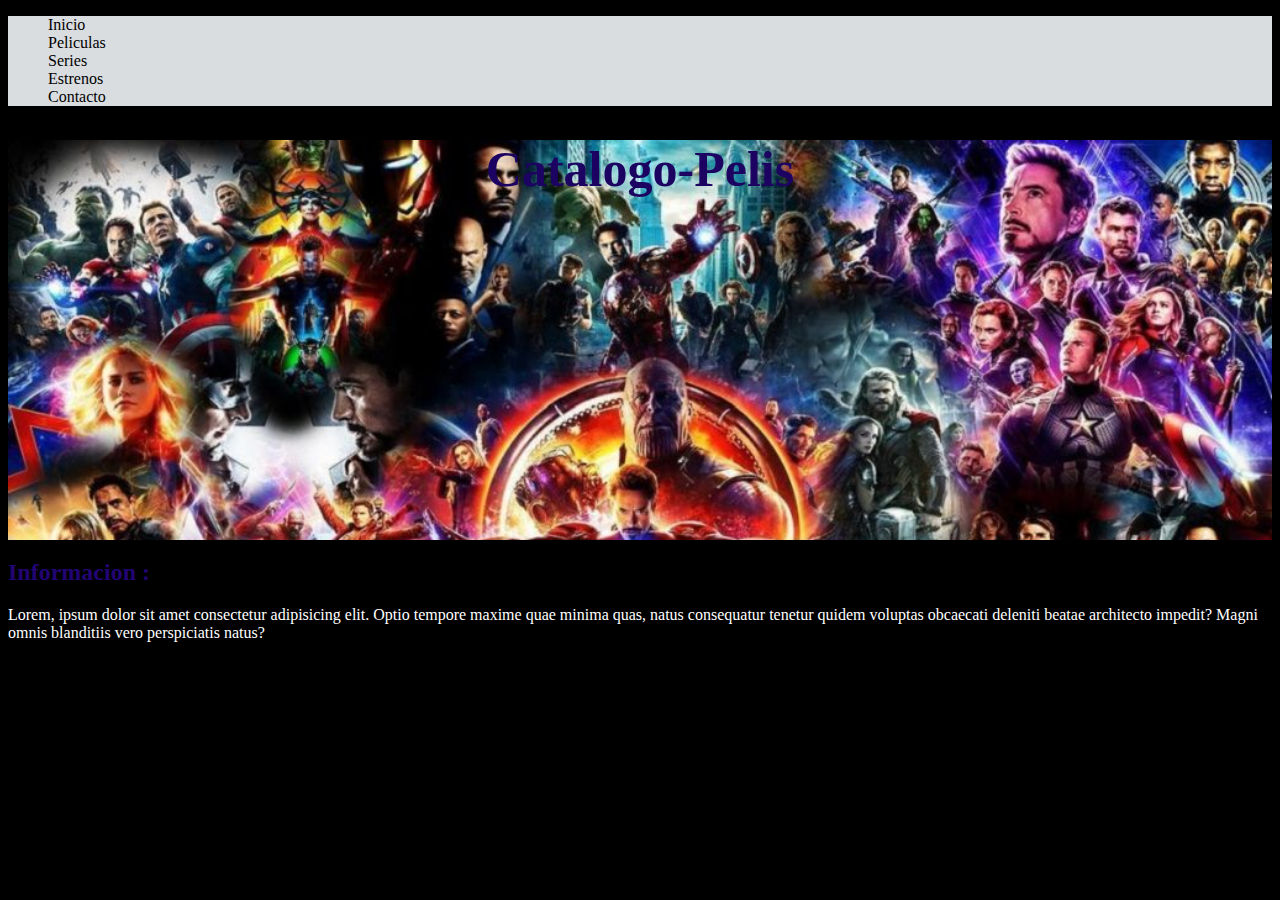
==== index.html @ 96bdbcaf "primer commit" ====
<!DOCTYPE html>
<html lang="es-ar">
<head>
    <meta charset="UTF-8">
    <meta http-equiv="X-UA-Compatible" content="IE=edge">
    <meta name="viewport" content="width=device-width, initial-scale=1.0">
    <title>Document</title>
    <link href="https://cdn.jsdelivr.net/npm/bootstrap@5.3.0-alpha1/dist/css/bootstrap.min.css" rel="stylesheet" integrity="sha384-GLhlTQ8iRABdZLl6O3oVMWSktQOp6b7In1Zl3/Jr59b6EGGoI1aFkw7cmDA6j6gD" crossorigin="anonymous">
    <link rel="stylesheet" href="./css/style.css">
</head>
<body class="fondo">
    <header>
        <nav>
            <ul>
                <li><a href="./index.html">Inicio</a></li>
                <li><a href="./pages/peliculas.html">Peliculas</a></li>
                <li><a href="./pages/series.html">Series</a></li>
                <li><a href="./pages/estrenos.html">Estrenos</a></li>
                <li><a href="./pages/contacto.html">Contacto</a></li>
            </ul>
        </nav>
        <div class="imagen">
            <h1 class="titulo">Catalogo-Pelis</h1>
        </div>
    </header>
    <main>
        <h2>Informacion :</h2>
        <p>Lorem, ipsum dolor sit amet consectetur adipisicing elit. Optio tempore maxime quae minima quas, natus consequatur tenetur quidem voluptas obcaecati deleniti beatae architecto impedit? Magni omnis blanditiis vero perspiciatis natus?</p>
    </main>
    <footer>
    </footer>
    <script src="https://cdn.jsdelivr.net/npm/bootstrap@5.3.0-alpha1/dist/js/bootstrap.bundle.min.js" integrity="sha384-w76AqPfDkMBDXo30jS1Sgez6pr3x5MlQ1ZAGC+nuZB+EYdgRZgiwxhTBTkF7CXvN" crossorigin="anonymous"></script>
</body>
</html>
---- css/style.css ----
nav {
    background-color: rgb(218, 221, 224);
}
nav ul {
    list-style: none;
}
nav ul li a {
    color: black;
    text-decoration: none;
}

.fondo {
    background-color: black;
    color: rgb(28, 3, 98);
}

h2 {
    color: rgb(34, 5, 115);

}
p {
    color: white;
}
.titulo {
    text-align: center;
    font-size: 50px;
}
.imagen {
    background-image: url(../media/img/orden-de-las-peliculas-de-marvel-1-1024x575.jpeg);
    height: 400px;
    width: 100%;
    background-repeat: no-repeat;
    background-size: cover;
}
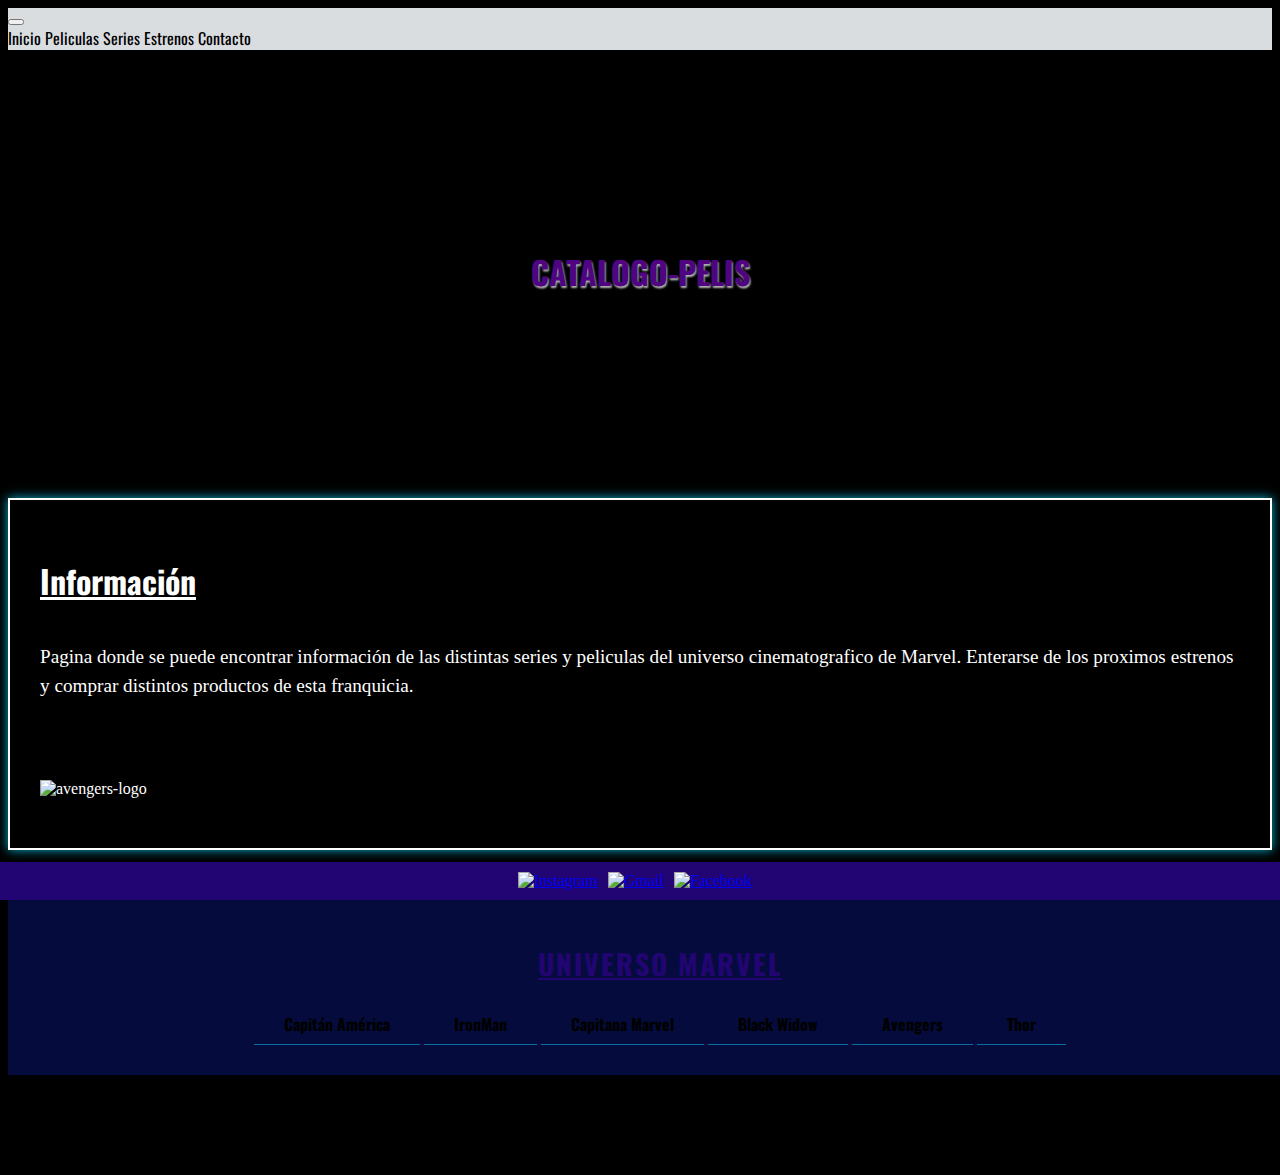
==== commit cc0461d8: "tercera entrega" ====
--- a/index.html
+++ b/index.html
@@ -7,27 +7,80 @@
     <title>Document</title>
     <link href="https://cdn.jsdelivr.net/npm/bootstrap@5.3.0-alpha1/dist/css/bootstrap.min.css" rel="stylesheet" integrity="sha384-GLhlTQ8iRABdZLl6O3oVMWSktQOp6b7In1Zl3/Jr59b6EGGoI1aFkw7cmDA6j6gD" crossorigin="anonymous">
     <link rel="stylesheet" href="./css/style.css">
+    <link rel="preconnect" href="https://fonts.googleapis.com">
+    <link rel="preconnect" href="https://fonts.gstatic.com" crossorigin>
+    <link href="https://fonts.googleapis.com/css2?family=Oswald&display=swap" rel="stylesheet">
+    <link rel="preconnect" href="https://fonts.googleapis.com">
+    <link rel="preconnect" href="https://fonts.gstatic.com" crossorigin>
+    <link href="https://fonts.googleapis.com/css2?family=Oswald&display=swap" rel="stylesheet">
 </head>
 <body class="fondo">
     <header>
-        <nav>
-            <ul>
-                <li><a href="./index.html">Inicio</a></li>
-                <li><a href="./pages/peliculas.html">Peliculas</a></li>
-                <li><a href="./pages/series.html">Series</a></li>
-                <li><a href="./pages/estrenos.html">Estrenos</a></li>
-                <li><a href="./pages/contacto.html">Contacto</a></li>
-            </ul>
+        <nav class="navbar navbar-expand-lg bg-body-tertiary">
+            <div class="container-fluid">
+              <button class="navbar-toggler" type="button" data-bs-toggle="collapse" data-bs-target="#navbarNavAltMarkup" aria-controls="navbarNavAltMarkup" aria-expanded="false" aria-label="Toggle navigation">
+                <span class="navbar-toggler-icon"></span>
+              </button>
+              <div class="collapse navbar-collapse" id="navbarNavAltMarkup">
+                <div class="navbar-nav ms-auto text-center">
+                  <a class="nav-link active" aria-current="page" href="./index.html">Inicio</a>
+                  <a class="nav-link" href="../pages/peliculas.html">Peliculas</a>
+                  <a class="nav-link" href="../pages/series.html">Series</a>
+                  <a class="nav-link" href="../pages/estrenos.html">Estrenos</a>
+                  <a class="nav-link" href="../pages/contacto.html">Contacto</a>
+                </div>
+              </div>
+            </div>
         </nav>
         <div class="imagen">
-            <h1 class="titulo">Catalogo-Pelis</h1>
+            <h1 class="titulo">CATALOGO-PELIS</h1>
         </div>
     </header>
     <main>
-        <h2>Informacion :</h2>
-        <p>Lorem, ipsum dolor sit amet consectetur adipisicing elit. Optio tempore maxime quae minima quas, natus consequatur tenetur quidem voluptas obcaecati deleniti beatae architecto impedit? Magni omnis blanditiis vero perspiciatis natus?</p>
-    </main>
+      <div class="container">
+        <div class="row">
+          <div class="col-md-8">
+            <div class="rectangulo">
+              <h2>Información</h2>
+              <p>Pagina donde se puede encontrar información de las distintas series y peliculas del universo cinematografico de Marvel. Enterarse de los proximos estrenos y comprar distintos productos de esta franquicia.</p>
+            </div>
+          </div>
+          <div class="col-md-4">
+            <div class="rectangulo">
+              <img src="./media/img/avengers-logo.jpg" class="img-fluid" alt="avengers-logo">
+            </div>
+          </div>
+        </div>
+      </div>
+      <div class="cuadro">
+        <h2>Universo Marvel</h2>
+        <a href="https://es.wikipedia.org/wiki/Capit%C3%A1n_Am%C3%A9rica">
+          <span class="icono"><i class="fas fa-shield-alt"></i></span>Capitán América
+        </a>
+        <a href="https://es.wikipedia.org/wiki/Iron_Man_(pel%C3%ADcula)">
+          <span class="icono"><i class="fas fa-atom"></i></span>IronMan
+        </a>
+        <a href="https://es.wikipedia.org/wiki/Capitana_Marvel_(pel%C3%ADcula)">
+          <span class="icono"><i class="fas fa-female"></i></span>Capitana Marvel
+        </a>
+        <a href="https://es.wikipedia.org/wiki/Black_Widow_(pel%C3%ADcula)">
+          <span class="icono"><i class="fas fa-spider"></i></span>Black Widow
+        </a>
+        <a href="https://es.wikipedia.org/wiki/The_Avengers_(pel%C3%ADcula_de_2012)">
+          <span class="icono"><i class="fas fa-users"></i></span>Avengers
+        </a>
+        <a href="https://es.wikipedia.org/wiki/Thor_(pel%C3%ADcula)">
+          <span class="icono"><i class="fas fa-hammer"></i></span>Thor
+        </a>
+      </div>
+      
+    </main>    
     <footer>
+      <div class="redes">
+          <a href="https://www.instagram.com/" target="_blank"><img src="./media/img/instagram.png" alt="Instagram"></a>
+          <a href="https://www.gmail.com/" target="_blank"><img src="./media/img/gmail.png" alt="Gmail"></a>
+          <a href="https://www.facebook.com/" target="_blank"><img src="./media/img/facebook.png" alt="Facebook"></a>
+      </div>
     </footer>
     <script src="https://cdn.jsdelivr.net/npm/bootstrap@5.3.0-alpha1/dist/js/bootstrap.bundle.min.js" integrity="sha384-w76AqPfDkMBDXo30jS1Sgez6pr3x5MlQ1ZAGC+nuZB+EYdgRZgiwxhTBTkF7CXvN" crossorigin="anonymous"></script>
 </body>
--- a/css/style.css
+++ b/css/style.css
@@ -1,34 +1,336 @@
+estilos-h2, .cuadro h2, .mapa h2, h2 {
+  color: rgb(34, 5, 115);
+  text-decoration: underline;
+  font-family: "Oswald", sans-serif;
+  margin-bottom: 20px;
+}
+
+/*body*/
+.fondo {
+  background-color: black;
+  color: rgb(114, 7, 186);
+}
+
+/*header*/
 nav {
-    background-color: rgb(218, 221, 224);
-}
-nav ul {
-    list-style: none;
-}
-nav ul li a {
-    color: black;
-    text-decoration: none;
-}
-
-.fondo {
-    background-color: black;
-    color: rgb(28, 3, 98);
-}
-
-h2 {
-    color: rgb(34, 5, 115);
-
-}
+  background-color: rgb(218, 221, 224);
+}
+nav div {
+  list-style: none;
+}
+nav a {
+  color: black;
+  width: 70;
+  text-decoration: none;
+  font-family: "Oswald", sans-serif;
+  transition: 0.3s;
+}
+nav a:hover {
+  font-weight: 600;
+}
+
+.imagen {
+  background-image: url(../media/img/avegers.jpg);
+  height: 400px;
+  width: 100%;
+  background-repeat: no-repeat;
+  background-size: cover;
+  opacity: 0.7;
+  position: relative;
+}
+
+.titulo {
+  text-align: center;
+  position: absolute;
+  top: 50%;
+  left: 50%;
+  transform: translate(-50%, -50%);
+  font-family: "Oswald", sans-serif;
+  text-shadow: 1px 2px 2px #fff;
+}
+
+@media (max-width: 991px) {
+  .imagen {
+    height: 200px;
+    opacity: 0.7;
+  }
+  .titulo {
+    position: absolute;
+    top: 50%;
+    left: 50%;
+    transform: translate(-50%, -50%);
+    font-family: "Oswald", sans-serif;
+    text-shadow: 1px 2px 2px #fff;
+  }
+}
+/*fin header*/
+/*main*/
+main {
+  margin-bottom: 100px;
+  margin-top: 20px;
+}
+
+.container {
+  margin-top: 3rem;
+}
+
+.row {
+  box-shadow: 0px 0px 10px rgba(10, 217, 253, 0.807);
+  border: 2px solid rgb(255, 255, 255);
+  padding: 10px;
+}
+
 p {
-    color: white;
-}
-.titulo {
-    text-align: center;
-    font-size: 50px;
-}
-.imagen {
-    background-image: url(../media/img/orden-de-las-peliculas-de-marvel-1-1024x575.jpeg);
-    height: 400px;
-    width: 100%;
-    background-repeat: no-repeat;
-    background-size: cover;
-}+  color: white;
+}
+
+.card {
+  border: none;
+  box-shadow: 0px 0px 10px rgba(0, 0, 0, 0.3);
+  overflow: hidden;
+}
+
+.card-body p {
+  color: black;
+}
+
+.card-title {
+  font-size: 1.2rem;
+  font-weight: bold;
+  color: rgb(34, 5, 115);
+  margin-bottom: 0.5rem;
+  font-family: "Oswald", sans-serif;
+}
+
+.card-text {
+  font-size: 1rem;
+  color: black;
+}
+
+.card:hover img {
+  transform: scale(1.1);
+}
+
+.card-img-top {
+  transition: transform 0.5s ease;
+  height: 400px;
+  object-fit: cover;
+}
+
+@media (max-width: 991px) {
+  .card-img-top {
+    height: 500px;
+  }
+}
+.rectangulo {
+  background-color: rgba(0, 0, 0, 0.8);
+  color: white;
+  padding: 20px;
+  margin-bottom: 20px;
+  height: 100%;
+  display: flex;
+  flex-direction: column;
+  justify-content: center;
+}
+.rectangulo h2 {
+  color: white;
+  font-size: 2rem;
+  margin-bottom: 20px;
+  font-family: "Oswald", sans-serif;
+}
+.rectangulo p {
+  font-size: 1.2rem;
+  line-height: 1.5;
+}
+.rectangulo img {
+  max-width: 100%;
+  height: auto;
+}
+
+.carrusel-lateral {
+  display: grid;
+  grid-template-columns: 1fr 3fr 1fr;
+  grid-template-areas: ". carrusel .";
+  justify-items: center;
+  margin-top: 50px;
+}
+.carrusel-lateral .carousel {
+  grid-area: carrusel;
+  max-width: 900px;
+  width: 100%;
+  margin: 0;
+}
+.carrusel-lateral .carousel-inner {
+  max-height: 400px;
+  width: 100%;
+  overflow: hidden;
+}
+.carrusel-lateral .carousel-inner .carousel-item {
+  height: 400px;
+}
+.carrusel-lateral .carousel-inner .carousel-item img {
+  height: 400px;
+  object-fit: cover;
+}
+.carrusel-lateral .carousel-control-prev, .carrusel-lateral .carousel-control-next {
+  width: 5%;
+}
+.carrusel-lateral .carousel-control-prev-icon, .carrusel-lateral .carousel-control-next-icon {
+  height: 100%;
+  transform: translate(-50%, -50%);
+  top: 50%;
+  position: absolute;
+  z-index: 5;
+}
+.carrusel-lateral .carousel-control-prev-icon-prev, .carrusel-lateral .carousel-control-next-icon-prev {
+  left: 0;
+}
+.carrusel-lateral .carousel-control-prev-icon-next, .carrusel-lateral .carousel-control-next-icon-next {
+  right: 0;
+}
+
+.imag {
+  width: 200px;
+  height: 200px;
+}
+
+.image-description {
+  display: flex;
+  flex-direction: column;
+  justify-content: space-between;
+  align-items: center;
+  height: 100%;
+  padding: 20px;
+}
+
+.card-text2 {
+  color: white;
+  margin: 0;
+  text-align: center;
+}
+
+.button {
+  font-size: 18px;
+  background-color: rgba(185, 0, 0, 0.9098039216);
+  color: #090101;
+  border-radius: 5px;
+  padding: 10px 20px;
+  font-family: "Oswald", sans-serif;
+  cursor: pointer;
+  margin-top: 10px;
+}
+
+.li-imagen {
+  list-style: none;
+  display: flex;
+  flex-direction: column;
+  align-items: center;
+  width: 100%;
+  padding: 0;
+}
+.li-imagen li {
+  display: flex;
+  flex-direction: column;
+  justify-content: center;
+  align-items: center;
+  width: 80%;
+  margin: 0;
+  padding: 1rem;
+}
+.li-imagen li .imags {
+  width: 100%;
+  max-width: 200px;
+  height: auto;
+  transition: transform 0.5s ease-in-out;
+  margin-bottom: 1rem;
+}
+.li-imagen li .imags:hover {
+  transform: rotate(360deg);
+}
+.li-imagen li p {
+  margin: 0.5rem 0 0;
+  font-size: 0.8rem;
+  text-align: center;
+}
+@media screen and (min-width: 991px) {
+  .li-imagen li {
+    width: 20%;
+    padding: 0;
+  }
+}
+
+.mapa {
+  display: flex;
+  flex-direction: column;
+  align-items: center;
+}
+.mapa h2 {
+  margin-top: 50px;
+}
+
+.cuadro {
+  border-width: 2px;
+  border-color: rgb(0, 0, 0);
+  padding: 20px;
+  width: 100%;
+  background-color: #050c3d;
+  margin-top: 50px;
+  margin-left: auto;
+  margin-right: auto;
+  text-align: center;
+}
+.cuadro h2 {
+  font-size: 28px;
+  text-transform: uppercase;
+  letter-spacing: 2px;
+}
+.cuadro a {
+  font-family: "Oswald", sans-serif;
+  display: inline-block;
+  margin-bottom: 10px;
+  text-decoration: none;
+  color: rgb(0, 0, 0);
+  font-weight: bold;
+  border-bottom: 1px solid #076ea1;
+  position: relative;
+  padding-left: 30px;
+  padding-right: 30px;
+  line-height: 40px;
+}
+.cuadro a:hover {
+  color: rgb(0, 179, 255);
+}
+.cuadro a .icono {
+  position: absolute;
+  left: 10px;
+  top: 5px;
+}
+.cuadro a .icono i {
+  font-size: 20px;
+}
+
+/*fin main*/
+/*fin body*/
+/*footer*/
+.redes {
+  display: flex;
+  justify-content: center;
+  align-items: center;
+  background-color: rgb(34, 5, 115);
+  padding: 10px;
+}
+.redes img {
+  height: 30px;
+  margin-right: 10px;
+}
+
+footer {
+  position: fixed;
+  bottom: 0;
+  left: 0;
+  width: 100%;
+}
+
+/*fin footer*/
+
+/*# sourceMappingURL=style.css.map */
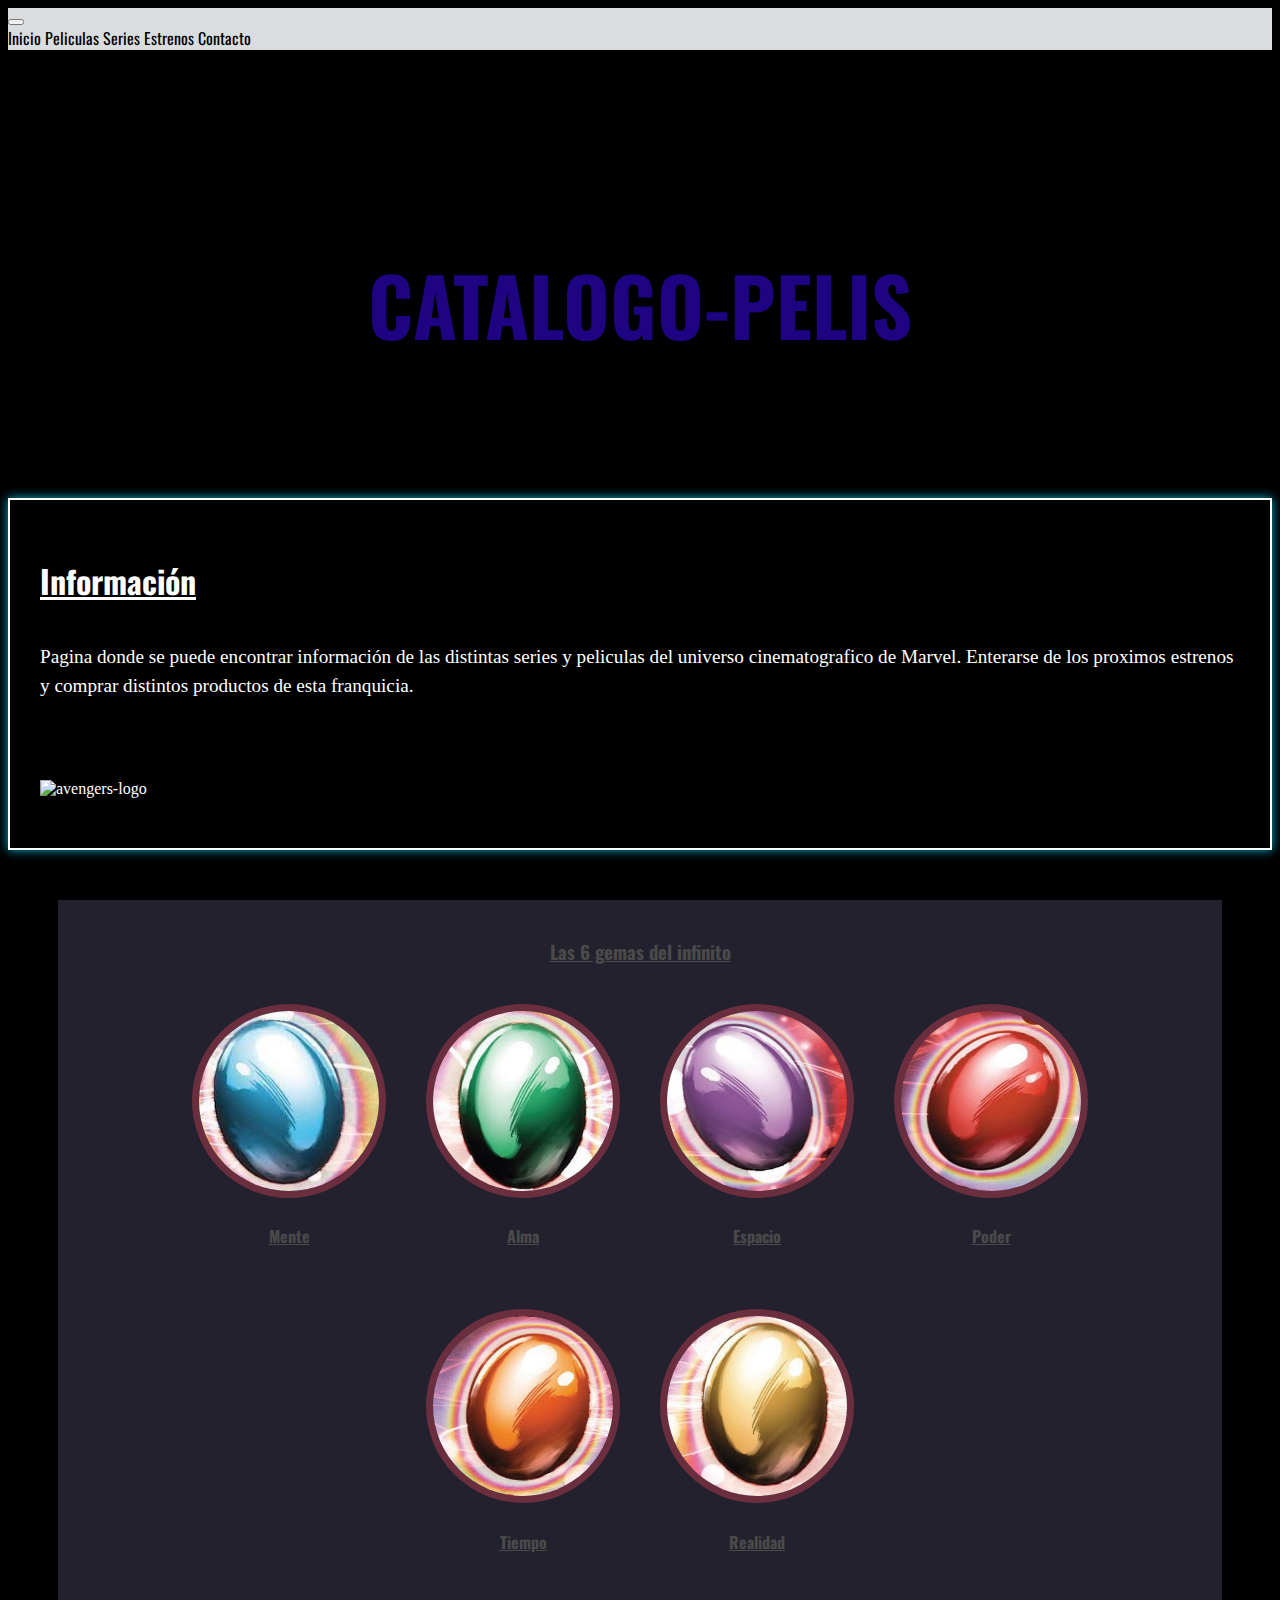
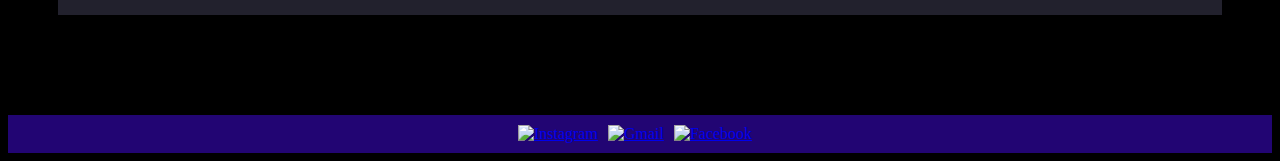
==== commit e9ac244d: "cambios" ====
--- a/index.html
+++ b/index.html
@@ -4,7 +4,7 @@
     <meta charset="UTF-8">
     <meta http-equiv="X-UA-Compatible" content="IE=edge">
     <meta name="viewport" content="width=device-width, initial-scale=1.0">
-    <title>Document</title>
+    <title>Catalogo-Pelis</title>
     <link href="https://cdn.jsdelivr.net/npm/bootstrap@5.3.0-alpha1/dist/css/bootstrap.min.css" rel="stylesheet" integrity="sha384-GLhlTQ8iRABdZLl6O3oVMWSktQOp6b7In1Zl3/Jr59b6EGGoI1aFkw7cmDA6j6gD" crossorigin="anonymous">
     <link rel="stylesheet" href="./css/style.css">
     <link rel="preconnect" href="https://fonts.googleapis.com">
@@ -52,27 +52,36 @@
           </div>
         </div>
       </div>
-      <div class="cuadro">
-        <h2>Universo Marvel</h2>
-        <a href="https://es.wikipedia.org/wiki/Capit%C3%A1n_Am%C3%A9rica">
-          <span class="icono"><i class="fas fa-shield-alt"></i></span>Capitán América
-        </a>
-        <a href="https://es.wikipedia.org/wiki/Iron_Man_(pel%C3%ADcula)">
-          <span class="icono"><i class="fas fa-atom"></i></span>IronMan
-        </a>
-        <a href="https://es.wikipedia.org/wiki/Capitana_Marvel_(pel%C3%ADcula)">
-          <span class="icono"><i class="fas fa-female"></i></span>Capitana Marvel
-        </a>
-        <a href="https://es.wikipedia.org/wiki/Black_Widow_(pel%C3%ADcula)">
-          <span class="icono"><i class="fas fa-spider"></i></span>Black Widow
-        </a>
-        <a href="https://es.wikipedia.org/wiki/The_Avengers_(pel%C3%ADcula_de_2012)">
-          <span class="icono"><i class="fas fa-users"></i></span>Avengers
-        </a>
-        <a href="https://es.wikipedia.org/wiki/Thor_(pel%C3%ADcula)">
-          <span class="icono"><i class="fas fa-hammer"></i></span>Thor
-        </a>
-      </div>
+
+      <section class="gemas">
+        <h3>Las 6 gemas del infinito</h3>
+        <div class="contenedor">
+          <div class="info-gemas">
+            <img src="./media/img/mente.jpg" alt="mente">
+            <h4>Mente</h4>
+          </div>
+          <div class="info-gemas">
+            <img src="./media/img/alma.jpg" alt="alma">
+            <h4>Alma</h4>
+          </div>
+          <div class="info-gemas">
+            <img src="./media/img/espacio.jpg" alt="espacio">
+            <h4>Espacio</h4>
+          </div>
+          <div class="info-gemas">
+            <img src="./media/img/poder.jpg" alt="poder">
+            <h4>Poder</h4>
+          </div>
+          <div class="info-gemas">
+            <img src="./media/img/tiempo.jpg" alt="tiempo">
+            <h4>Tiempo</h4>
+          </div>
+          <div class="info-gemas">
+            <img src="./media/img/realidad.jpg" alt="realidad">
+            <h4>Realidad</h4>
+          </div>
+        </div>
+      </section>
       
     </main>    
     <footer>
--- a/css/style.css
+++ b/css/style.css
@@ -8,7 +8,7 @@
 /*body*/
 .fondo {
   background-color: black;
-  color: rgb(114, 7, 186);
+  color: rgb(43, 7, 186);
 }
 
 /*header*/
@@ -19,6 +19,7 @@
   list-style: none;
 }
 nav a {
+  cursor: pointer;
   color: black;
   width: 70;
   text-decoration: none;
@@ -29,6 +30,14 @@
   font-weight: 600;
 }
 
+@media (max-width: 991px) {
+  nav a {
+    border-bottom: 1px solid rgba(0, 0, 0, 0.5);
+  }
+  nav a:hover {
+    background: rgba(65, 65, 65, 0.3);
+  }
+}
 .imagen {
   background-image: url(../media/img/avegers.jpg);
   height: 400px;
@@ -40,13 +49,14 @@
 }
 
 .titulo {
+  font-size: 80px;
   text-align: center;
   position: absolute;
   top: 50%;
   left: 50%;
   transform: translate(-50%, -50%);
   font-family: "Oswald", sans-serif;
-  text-shadow: 1px 2px 2px #fff;
+  text-shadow: 3px 4px 4px #000000;
 }
 
 @media (max-width: 991px) {
@@ -309,28 +319,52 @@
   font-size: 20px;
 }
 
+.gemas {
+  margin: 50px;
+  font-family: "Oswald", sans-serif;
+  background: #22212d;
+  color: #4a4a4a;
+  text-align: center;
+  padding: 20px;
+  text-decoration: underline;
+}
+.gemas .contenedor {
+  display: flex;
+  flex-wrap: wrap;
+  justify-content: center;
+}
+.gemas .info-gemas {
+  margin: 20px;
+  font-family: "Oswald", sans-serif;
+}
+.gemas .info-gemas img {
+  width: 180px;
+  height: 180px;
+  border-radius: 50%;
+  border: 7px solid #6b2e3e;
+}
+
 /*fin main*/
 /*fin body*/
 /*footer*/
-.redes {
+footer {
+  position: static;
+  bottom: 0;
+  left: 0;
+  width: 100%;
+}
+footer .redes {
   display: flex;
   justify-content: center;
   align-items: center;
   background-color: rgb(34, 5, 115);
   padding: 10px;
 }
-.redes img {
+footer .redes img {
   height: 30px;
   margin-right: 10px;
 }
 
-footer {
-  position: fixed;
-  bottom: 0;
-  left: 0;
-  width: 100%;
-}
-
 /*fin footer*/
 
 /*# sourceMappingURL=style.css.map */
